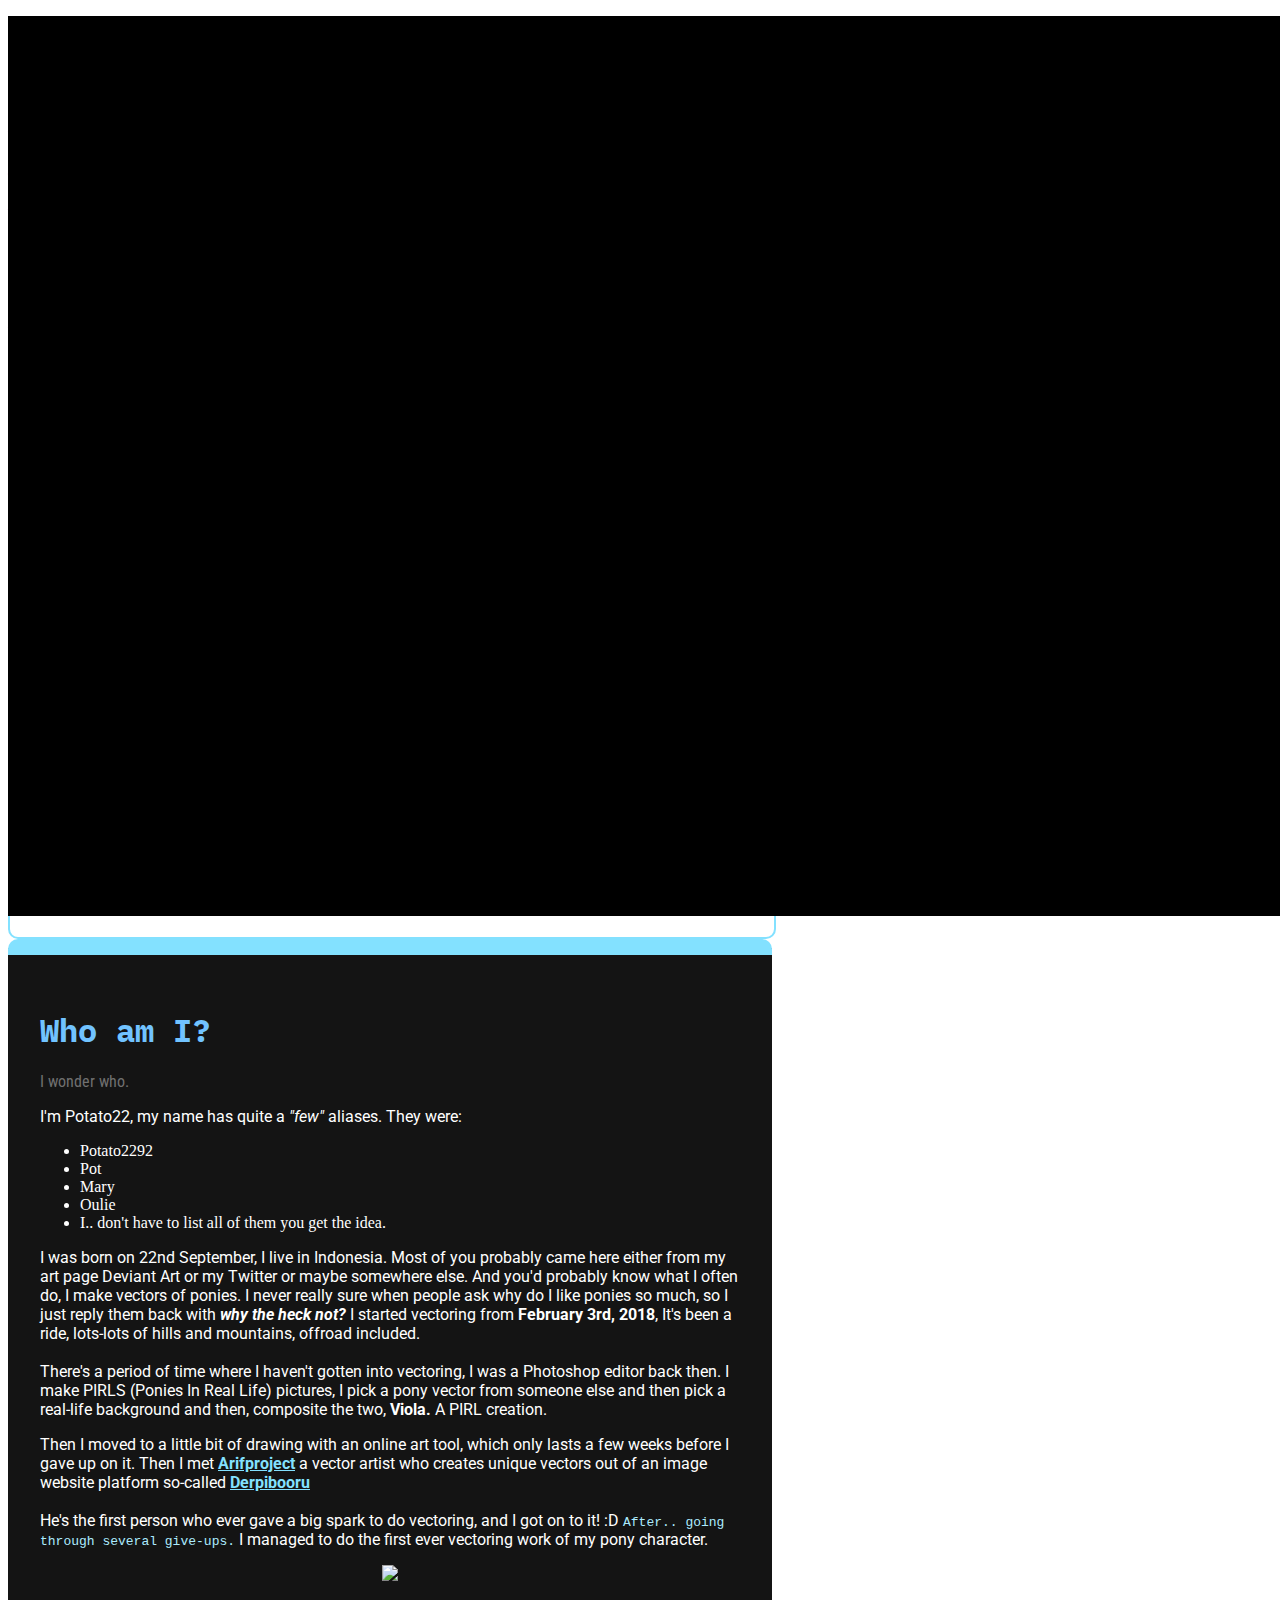
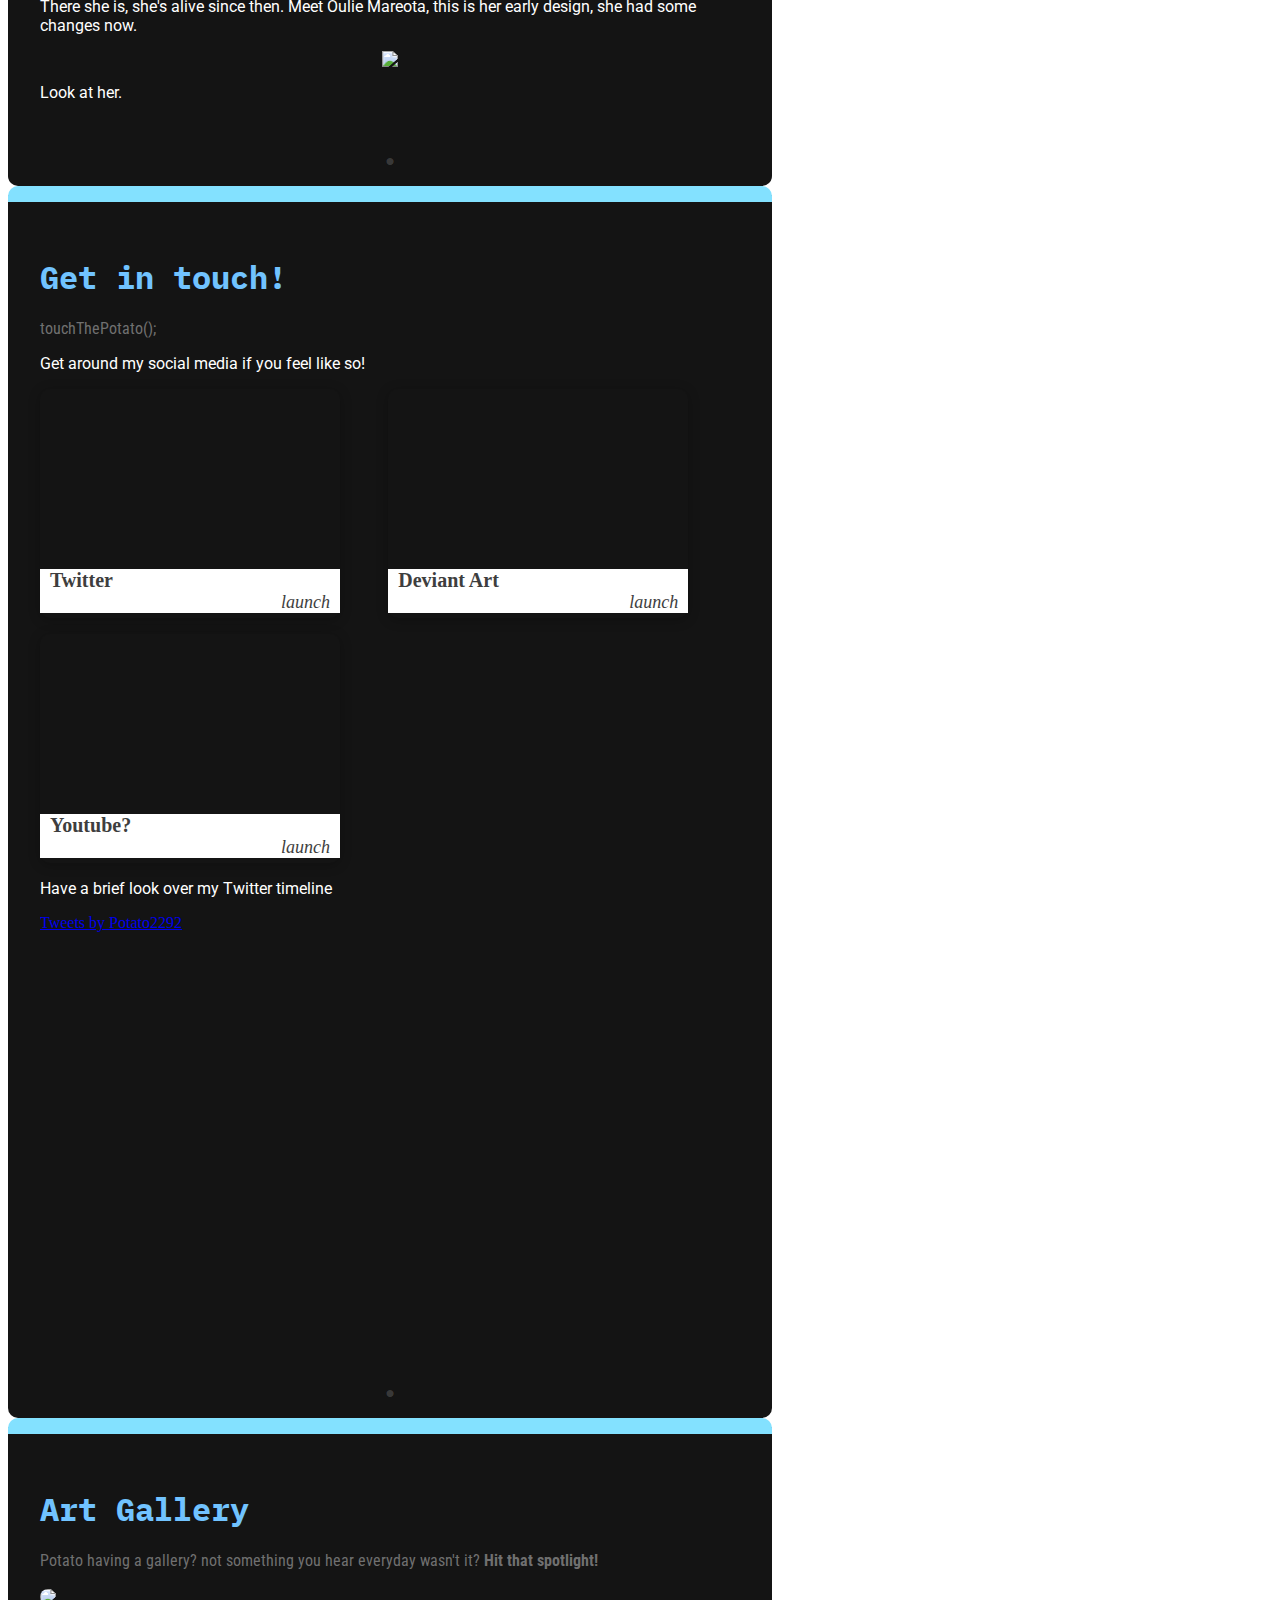
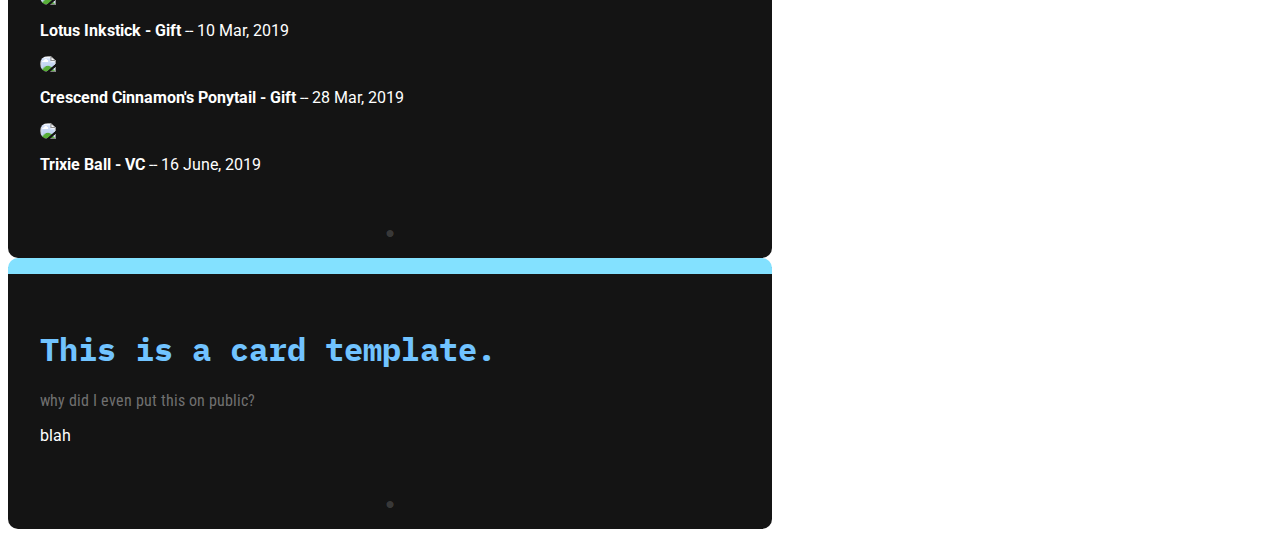
==== index.html @ ac8d14bf "#ahshit" ====
<!DOCTYPE html>
<html>

<head>
    <meta charset="utf-8">
    <meta name="viewport" content="width=device-width, initial-scale=1.0, shrink-to-fit=no">
    <title>Pot's</title>

    <meta name="twitter:description" content="The potato hub">
    <meta name="twitter:image" content="assets/img/local/potbanner.png">
    <meta name="twitter:image" content="https://potato22.github.io/pothub/assets/img/bg/blu.png">
    <meta property="og:image" content="assets/img/local/potbanner.png">
    <meta property="og:image" content="https://potato22.github.io/pothub/assets/img/bg/blu.png">
    <meta name="description" content="The potato hub">
    <meta name="theme-color" content="rgb(131,225,255)">
    <meta property="og:type" content="website">
    <meta name="twitter:card" content="summary_large_image">
    <meta name="twitter:title" content="Pot's">

    <link rel="icon" type="image/png" sizes="500x500" href="assets/img/local/icon/potcodebold.png">
    <link rel="stylesheet" href="assets/bootstrap/css/bootstrap.min.css">
    <link rel="stylesheet" href="assets/fonts/fontawesome-all.min.css">
    <link rel="stylesheet" href="assets/fonts/material-icons.min.css">
    <link rel="stylesheet" href="https://fonts.googleapis.com/css?family=IBM+Plex+Mono:400,500,700">
    <link rel="stylesheet" href="https://fonts.googleapis.com/css?family=IBM+Plex+Sans">
    <link rel="stylesheet" href="https://fonts.googleapis.com/css?family=IBM+Plex+Sans+Condensed">
    <link rel="stylesheet" href="https://fonts.googleapis.com/css?family=Roboto:400,700,900">
    <link rel="stylesheet" href="https://fonts.googleapis.com/css?family=Roboto+Condensed:400,700,700i">
    <link rel="stylesheet" href="assets/css/about.css">
    <link rel="stylesheet" href="assets/css/cards.css">
    <link rel="stylesheet" href="assets/css/root/attributereset.css">
    <link rel="stylesheet" href="assets/css/root/body.css">
    <link rel="stylesheet" href="assets/css/root/html5-loader.css">
    <link rel="stylesheet" href="assets/css/root/pagewrapper.css">
    <link rel="stylesheet" href="assets/css/root/potbar.css">
    <link rel="stylesheet" href="assets/css/sos-card.css">
</head>

<body>
    <div class="loadblock">
        <div class="white-solid">
            <div class="lillogo"></div>
        </div>
        <div class="indicator">
            <div class="wiggle">
                <div class="wiggleparent">
                    <div class="wigglecontainer">
                        <div class="wiggler"></div>
                    </div>
                </div><span class="indicatorspan">Still loading..</span></div>
        </div>
    </div>
    <div id="potbarcontainer">
        <div class="bigassprofile">
            <div class="profinfo-cont">
                <div class="profbox">
                    <div class="profilepicture"></div>
                    <p class="profilename">Potato22</p>
                    <p class="profiledesc">I wish I always knew what I'm doing with my time.</p>
                    <div class="sosmem">
                        <a href="https://twitter.com/Potato2292" target="_blank">
                            <div class="sos"><i class="fab fa-twitter sosbutt"></i></div>
                        </a>
                        <a href="https://www.deviantart.com/potato2292" target="_blank">
                            <div class="sos"><i class="fab fa-deviantart sosbutt"></i></div>
                        </a>
                        <a href="https://potato2292.tumblr.com/" target="_blank">
                            <div class="sos"><i class="fab fa-tumblr sosbutt"></i></div>
                        </a>
                    </div>
                </div>
            </div>
            <div class="profinfo-bottom-cont">
                <div class="meta">
                    <p class="copyr">© 2019 Potato2292</p>
                    <a href="about.html">
                        <p class="aboutlink">About</p>
                    </a>
                </div>
            </div>
            <div class="bigassbanner">
                <div class="dimmer"></div>
            </div>
        </div>
        <div class="potbar">
            <div class="logo"></div>
            <a href="#top" class="potbuttons">
                <div class="buttonelement"><i class="material-icons button-icon">home</i>
                    <div class="tooltips"><span>Top</span></div>
                </div>
            </a>
            <a href="#who" class="potbuttons">
                <div class="buttonelement"><i class="material-icons button-icon">help</i>
                    <div class="tooltips"><span>Who?</span></div>
                </div>
            </a>
            <a href="#connect" class="potbuttons">
                <div class="buttonelement"><i class="material-icons button-icon">link</i>
                    <div class="tooltips"><span>Connect with me</span></div>
                </div>
            </a>
            <a href="#gallery" class="potbuttons">
                <div class="buttonelement"><i class="material-icons button-icon">image</i>
                    <div class="tooltips"><span>Gallery</span></div>
                </div>
            </a>
            <a href="about.html" class="potbuttons adapt">
                <div class="buttonelement"><i class="material-icons button-icon">info</i>
                    <div class="tooltips"><span>About</span></div>
                </div>
            </a>
        </div>
        <div class="togglebar"><i class="material-icons chevron">more_vert</i></div>
    </div>
    <div class="pagewrapper">
        <div id="top" class="page-cards startbox">
            <div class="thumb block--start specify1"></div>
            <h1 class="cardtitle">&lt;h1&gt;Hello Potato&lt;/h1&gt;</h1><span class="carddesc">Potato jokes, original right?</span>
            <p class="cardpar">Hi! I'm Potato22. Welcome to the page, this is just my main hub for people like you who are interested more in me (I suppose?). This place will be filled with some contents like links to my social media, popular artworks and a bunch more.<br><br>You
                are super welcome to this page. While that, please have a look around! (no pressure!)</p>
        </div>
        <div id="who" class="page-cards bio">
            <h1 class="cardtitle">Who am I?</h1><span class="carddesc">I wonder who.</span>
            <p class="cardpar">I'm Potato22, my name has quite a <em>"few"</em> aliases. They were:</p>
            <ul class="cardlist">
                <li>Potato2292</li>
                <li>Pot</li>
                <li>Mary</li>
                <li>Oulie</li>
                <li>I.. don't have to list all of them you get the idea.</li>
            </ul>
            <p class="cardpar">I was born on 22nd September, I live in Indonesia. Most of you probably came here either from my art page Deviant Art or my Twitter or maybe somewhere else. And you'd probably know what I often do, I make vectors of ponies. I never really
                sure when people ask why do I like ponies so much, so I just reply them back with <strong><em>why the heck not?</em></strong> I started vectoring from <strong>February 3rd, 2018</strong>, It's been a ride, lots-lots of hills and mountains,
                offroad included. <br><br>There's a period of time where I haven't gotten into vectoring, I was a Photoshop editor back then. I make PIRLS (Ponies In Real Life) pictures, I pick a pony vector from someone else and then pick a real-life
                background and then, composite the two, <strong>Viola.</strong> A PIRL creation.&nbsp;</p><p class="cardpar">Then I moved to a little bit of drawing with an online art tool, which only lasts a few weeks before I gave up on it. Then I met <b><a class="parlink" href="https://www.derpibooru.org/profiles/Arifproject"> Arifproject</a></b> a vector artist
    who creates unique vectors out of an image website platform so-called <a class="parlink" href="https://derpibooru.org"><b>Derpibooru</b></a><br><br>He's the first person who ever gave a big spark to do vectoring, and I got on to it! :D <code>After.. going through several give-ups.</code> I managed to do the first ever vectoring work of my pony character.</p>
            <div class="thumb--flex"><img class="cardimg" src="https://images-wixmp-ed30a86b8c4ca887773594c2.wixmp.com/f/e71c0fc6-9c7e-4a8d-8d8b-f2dffc03e45e/dc4q0a1-651a4868-b6eb-4b26-adbf-e21f01840f97.png/v1/fill/w_1024,h_1025,strp/have_a_mareota_by_potato2292_dc4q0a1-fullview.png?token=eyJ0eXAiOiJKV1QiLCJhbGciOiJIUzI1NiJ9.[base64].uqz_C0vQ1rsfoBqrv0VHX7VgWNB0-qmZKD2yCB78HTI"></div>
            <p
                class="cardpar">There she is, she's alive since then. Meet Oulie Mareota, this is her early design, she had some changes now.</p>
                <div class="thumb--flex"><img class="cardimg" src="https://images-wixmp-ed30a86b8c4ca887773594c2.wixmp.com/f/e71c0fc6-9c7e-4a8d-8d8b-f2dffc03e45e/ddaeimt-96f2ff0e-021b-4519-8cfd-d94a6a1f5fd7.png?token=eyJ0eXAiOiJKV1QiLCJhbGciOiJIUzI1NiJ9.[base64].Ww3WpW_5VJUmYoidglVRe-G7JSENUFqSjEU8qP21mMA"></div>
                <p
                    class="cardpar">Look at her.</p>
                    <p class="endcards">●</p>
        </div>
        <div id="connect" class="page-cards bio">
            <h1 class="cardtitle">Get in touch!</h1><span class="carddesc">touchThePotato();</span>
            <p class="cardpar">Get around my social media if you feel like so!</p>
            <div class="cardgrid">
                <div class="component">
                    <div class="picture-sec">
                        <div class="picture b1"></div>
                    </div>
                    <a href="#" class="link-jump" target="_blank">
                        <div class="titledesc"><span class="title">Twitter</span>
                            <div class="thaticon"><i class="material-icons link-indicator b1">launch</i></div>
                        </div>
                    </a>
                </div>
                <div class="component">
                    <div class="picture-sec">
                        <div class="picture b2"></div>
                    </div>
                    <a href="#" class="link-jump" target="_blank">
                        <div class="titledesc"><span class="title">Deviant Art</span>
                            <div class="thaticon"><i class="material-icons link-indicator b2">launch</i></div>
                        </div>
                    </a>
                </div>
                <div class="component">
                    <div class="picture-sec">
                        <div class="picture b3"></div>
                    </div>
                    <a href="#" class="link-jump" target="_blank">
                        <div class="titledesc"><span class="title">Youtube?</span>
                            <div class="thaticon"><i class="material-icons link-indicator b3">launch</i></div>
                        </div>
                    </a>
                </div>
            </div>
            <p class="cardpar">Have a brief look over my Twitter timeline</p>
            <div class="cardflex">
                <div class="twitter"><a class="twitter-timeline twitter" href="https://twitter.com/Potato2292?ref_src=twsrc%5Etfw">Tweets by Potato2292</a> <script async src="https://platform.twitter.com/widgets.js" charset="utf-8"></script></div>
            </div>
            <p class="endcards">●</p>
        </div>
        <div id="gallery" class="page-cards bio">
            <h1 class="cardtitle">Art Gallery</h1><span class="carddesc">Potato having a gallery? not something you hear everyday wasn't it? <strong>Hit that spotlight!</strong><br><br></span><a href="https://www.deviantart.com/potato2292/art/Lotus-Inkstick-with-beamer--789020623"
                target="_blank"><img class="thumb--flex artgal" src="https://images-wixmp-ed30a86b8c4ca887773594c2.wixmp.com/f/e71c0fc6-9c7e-4a8d-8d8b-f2dffc03e45e/dd1rg7j-33294614-9ec6-45d4-b774-d1ee4c7a77ee.png/v1/fill/w_1136,h_703,q_70,strp/lotus_inkstick__with_beamer__by_potato2292_dd1rg7j-pre.jpg?token=eyJ0eXAiOiJKV1QiLCJhbGciOiJIUzI1NiJ9.[base64].-Ga-yr9K5ngArEzbc4aWbx_ZiDnkySL2yCrEudEA_UE"></a>
            <p
                class="cardpar"><strong>Lotus Inkstick - Gift</strong>&nbsp;-- 10 Mar, 2019</p><a href="https://www.deviantart.com/potato2292/art/Crescend-Cinnamon-s-Ponytail-799423083" target="_blank"><img class="thumb--flex artgal" src="https://images-wixmp-ed30a86b8c4ca887773594c2.wixmp.com/f/e71c0fc6-9c7e-4a8d-8d8b-f2dffc03e45e/dd7yesr-1554d6ff-0938-4f5f-a92f-6d1159eefc46.png?token=eyJ0eXAiOiJKV1QiLCJhbGciOiJIUzI1NiJ9.[base64].FTRT9bADPVzNG5orCK0EqtuQVR0kA53mvdrUE4EKRsE"></a>
                <p
                    class="cardpar"><strong>Crescend Cinnamon's Ponytail - Gift</strong>&nbsp;-- 28 Mar, 2019</p><a href="https://www.deviantart.com/potato2292/art/VC-Trixie-Ball-801941089" target="_blank"><img class="thumb--flex artgal" src="https://images-wixmp-ed30a86b8c4ca887773594c2.wixmp.com/f/e71c0fc6-9c7e-4a8d-8d8b-f2dffc03e45e/dd9gdpd-aa9e6116-73dc-4988-9a40-8ab1a3c74e9c.png/v1/fill/w_1070,h_747,q_70,strp/vc_trixie_ball_by_potato2292_dd9gdpd-pre.jpg?token=eyJ0eXAiOiJKV1QiLCJhbGciOiJIUzI1NiJ9.[base64].AEkwDKdMJEkMkYtaPRwSB-Lu9agfVBYqk8xghP2azMs"></a>
                    <p
                        class="cardpar"><strong>Trixie Ball - VC</strong>&nbsp;-- 16 June, 2019</p>
                        <p class="endcards">●</p>
        </div>
        <div id="connect" class="page-cards bio">
            <h1 class="cardtitle">This is a card template.</h1><span class="carddesc">why did I even put this on public?</span>
            <p class="cardpar">blah</p>
            <p class="endcards">●</p>
        </div>
    </div>
    <script src="assets/js/jquery.min.js"></script>
    <script src="assets/bootstrap/js/bootstrap.min.js"></script>
    <script src="assets/js/bartoggle.js"></script>
    <script src="assets/js/logoclick.js"></script>
    <script src="assets/js/root/html5-loader.js"></script>
</body>

</html>
---- assets/css/about.css ----
.about {
  width: 100%;
  height: 100vh;
  background: black;
  display: flex;
  justify-content: center;
  align-items: center;
  flex-direction: column;
}

.cardos {
  border: 2px solid rgb(255,255,255);
  padding: 0 1em;
  border-radius: 10px;
  font-family: 'IBM Plex Mono';
  font-weight: 100;
  color: white;
  animation: fados 1s forwards;
  opacity: 0;
}

.heh {
  margin: 0;
}

.cardosso {
  color: white;
  font-size: 2em;
  animation: fados 1s forwards 0.5s;
  /*opacity: 0;*/
}

.fab.comp, .fas.comp {
  margin: 0 1em;
}

@keyframes fados {
  from {
    opacity: 0;
  }
  to {
    opacity: 1;
  }
}
---- assets/css/cards.css ----
.page-cards {
  max-width: 700px;
  min-height: 100px;
  background: rgb(20,20,20);
  border-radius: 10px;
  align-self: flex-start;
  padding: 2rem;
  border-top: 1em solid rgb(131,225,255);
  /*border-left: 2px solid rgb(131,225,255);*/
}

.cardtitle {
  color: rgb(113,195,255);
  font-family: 'IBM Plex Mono';
}

@media (max-width: 520px) {
  .cardtitle {
    font-size: 2rem;
  }
}

@media (max-width: 450px) {
  .cardtitle {
    font-size: 1.2rem;
  }
}

.carddesc {
  color: rgb(112,112,112);
  font-family: 'Roboto Condensed';
}

.cardpar {
  color: white;
  font-family: 'Roboto';
  margin-top: 1rem;
}

.cardlist {
  color: white;
}

.parlink {
  color: rgb(131,225,255);
}

.cardimg {
  max-width: 100%;
  align-self: center;
}

code {
  color: rgb(172,235,255);
}

.thumb--flex {
  max-width: 100%;
  /*max-height: 340px;*/
  display: flex;
  justify-content: center;
}

.thumb {
  margin-bottom: 2rem;
  height: 280px;
  background: rgb(47,47,47);
  border-radius: 10px;
  background-position: center;
  background-size: cover;
}

.cardgrid {
  display: grid;
  grid-template-columns: auto auto;
  grid-gap: 1em;
  /*justify-content: space-around;*/
  align-items: center;
}

.cardflex {
  display: flex;
  justify-content: center;
  align-items: center;
}

.endcards {
  color: rgba(255,255,255,0.18);
  font-family: 'IBM Plex Mono';
  text-align: center;
  margin-top: 3em;
  margin-bottom: -1em;
  user-select: none;
}

@media (max-width: 820px) {
  .cardgrid {
    grid-template-columns: auto;
  }
}

.thumb.block--start {
  background: url('../../assets/img/local/potbanner.png') rgb(47,47,47);
  background-position: center;
  background-size: cover;
}

.page-cards.startbox {
  /*height: 400px;*/
  grid-column-start: 1;
  /*grid-column-end: 3;*/
  border: 2px solid rgb(131,225,255);
  background: none;
}

.page-cards.bio {
  /*height: 600px;*/
}

.twitter-timeline {
  width: 100%;
  height: 100%;
}

.twitter {
  width: 100%;
  height: 420px;
  overflow-x: hidden;
  overflow-y: scroll;
}

.thumb--flex.artgal {
  border-left: 0px solid rgb(131,225,255);
  border-radius: 10px;
  transition: all 0.2s 0.5s;
}

.thumb--flex.artgal:hover {
  border-left-width: 15px;
  transition-delay: 0s;
}
---- assets/css/root/html5-loader.css ----
.loadblock {
  width: 100%;
  height: 100vh;
  z-index: 200;
  position: fixed;
  display: flex;
  flex-direction: column;
  justify-content: flex-end;
  user-select: none;
  pointer-events: none;
  /*display: none;*/
}

.white-solid {
  width: 100%;
  height: 100%;
  display: flex;
  justify-content: center;
  align-items: center;
  z-index: 200;
  background: rgb(0,0,0);
  animation: minimizeloader 0.4s forwards 5s cubic-bezier(.49,.02,.55,1);
  position: absolute;
}

.lillogo {
  width: 50px;
  height: 50px;
  background: url('../../../assets/img/local/icon/Potweb.svg');
  background-position: center;
  background-size: cover;
  animation: whothis 1s forwards;
  opacity: 0;
}

@keyframes whothis {
  from {
    opacity: 0;
  }
  to {
    opacity: 1;
  }
}

.indicator {
  width: 100%;
  /*height: 25px;*/
  position: absolute;
  z-index: 200;
  display: flex;
  align-items: center;
  justify-content: flex-end;
  padding: 3px 0.5rem;
  opacity: 0;
  animation: indicator--active 0.2s forwards 5s;
  padding: 10px;
}

.wiggle {
  display: flex;
  background: rgba(0,0,0,0.86);
  align-items: center;
  padding: 3px 10px;
  border-radius: 5px;
}

.wiggleparent {
  height: 100%;
  /*background: red;*/
}

.wigglecontainer {
  width: 30px;
  display: flex;
  align-items: center;
  height: 100%;
  margin-right: 5px;
}

.wiggler {
  width: 10px;
  height: 10px;
  background: white;
  animation: wiggler 0.5s infinite;
  border-radius: 2px;
}

.indicatorspan {
  color: white;
}

@keyframes wiggler {
  from {
    transform: translate(0,0);
  }
  50% {
    transform: translate(15px,0);
  }
}

@keyframes minimizeloader {
  from {
    transform: translate(0,0);
    opacity: 1;
  }
  to {
    transform: translate(0,100vh);
    opacity: 0;
  }
}

@keyframes indicator--active {
  from {
    opacity: 0;
  }
  to {
    opacity: 1;
  }
}

@keyframes spinouter {
  0% {
    transform: rotate(0deg);
    border: solid 4px;
  }
  25% {
    transform: rotate(90deg);
    border: solid 20px;
  }
  50% {
    transform: rotate(180deg);
    border: solid 10px;
    border-radius: 0px;
  }
  75% {
    transform: rotate(270deg);
    border: solid 30px;
    background: rgb(255,255,255);
  }
  100% {
    transform: rotate(360deg);
    border: solid 4px;
  }
}
---- assets/css/sos-card.css ----
.component {
  color: rgb(62, 62, 62);
  /*width: 300px;*/
  display: flex;
  align-content: center;
  flex-direction: column;
  justify-content: space-between;
  border-radius: 10px;
  box-shadow: 0px 2px 12px rgba(0, 0, 0, 0.25);
  transition-duration: 0.3s;
  font-family: inherit;
}

.component {
  max-width: 300px;
}

/* You could change the font family. */

.component:hover {
  transform: scale(1.05);
}

.picture-sec {
  /*width: 300px;*/
  height: 180px;
  /*border-radius: 10px 10px 0px 0px;*/
  overflow: hidden;
}

.picture {
  background: grey;
  width: 100%;
  height: 100%;
  background-position: center;
  background-size: cover;
  transition-duration: 1s;
}

.component:hover .picture {
  transform: scale(1.1);
}

.component:hover .picture-sec {
  height: 180px;
}

.picture.b2 {
  background: url('../../assets/img/cards/socialcards3b.png');
  background-position: center;
  background-size: cover;
}

.picture.b3 {
  background: url('../../assets/img/cards/socialcards4.png');
  background-position: center;
  background-size: cover;
}

.picture.b1 {
  background: url('../../assets/img/cards/socialcards.png');
  background-position: center;
  background-size: cover;
}

.titledesc {
  background: white;
  /*width: 300px;*/
  /*height: 130px;*/
  /*border-radius: 0px 0px 30px 30px;*/
  padding-left: 10px;
  padding-right: 10px;
}

.title {
  font-size: 20px;
  white-space: nowrap;
  text-overflow: ellipsis;
  overflow: hidden;
  font-weight: bold;
}

.desc {
  /*margin: 10px;*/
  font-size: 14px;
  /*margin-top: -15px;*/
  overflow: hidden;
  word-wrap: break-word;
  height: 50px;
}

/* enable the height on the .desc class to enable fixed dimensions. */

.thaticon {
  margin-bottom: 5px;
  /*padding: 0 8px;*/
  text-align: right;
}

.material-icons.link-indicator {
  /*margin-top: 5px;*/
  font-size: 18px;
  transition: all 0.3s;
}

/*.component:hover .material-icons.link-indicator {
  color: #f0c470;
}*/

.component:hover .material-icons.link-indicator.b1 {
  color: rgb(29,161,242);
}

.component:hover .material-icons.link-indicator.b2 {
  color: rgb(0,229,155);
}

.component:hover .material-icons.link-indicator.b3 {
  color: rgb(255,0,0);
}

.link-jump {
  text-decoration: none;
  color: rgb(62, 62, 62);
  margin: 0px;
}

.link-jump:hover {
  text-decoration: none;
  color: rgb(62, 62, 62);
  margin: 0px;
}
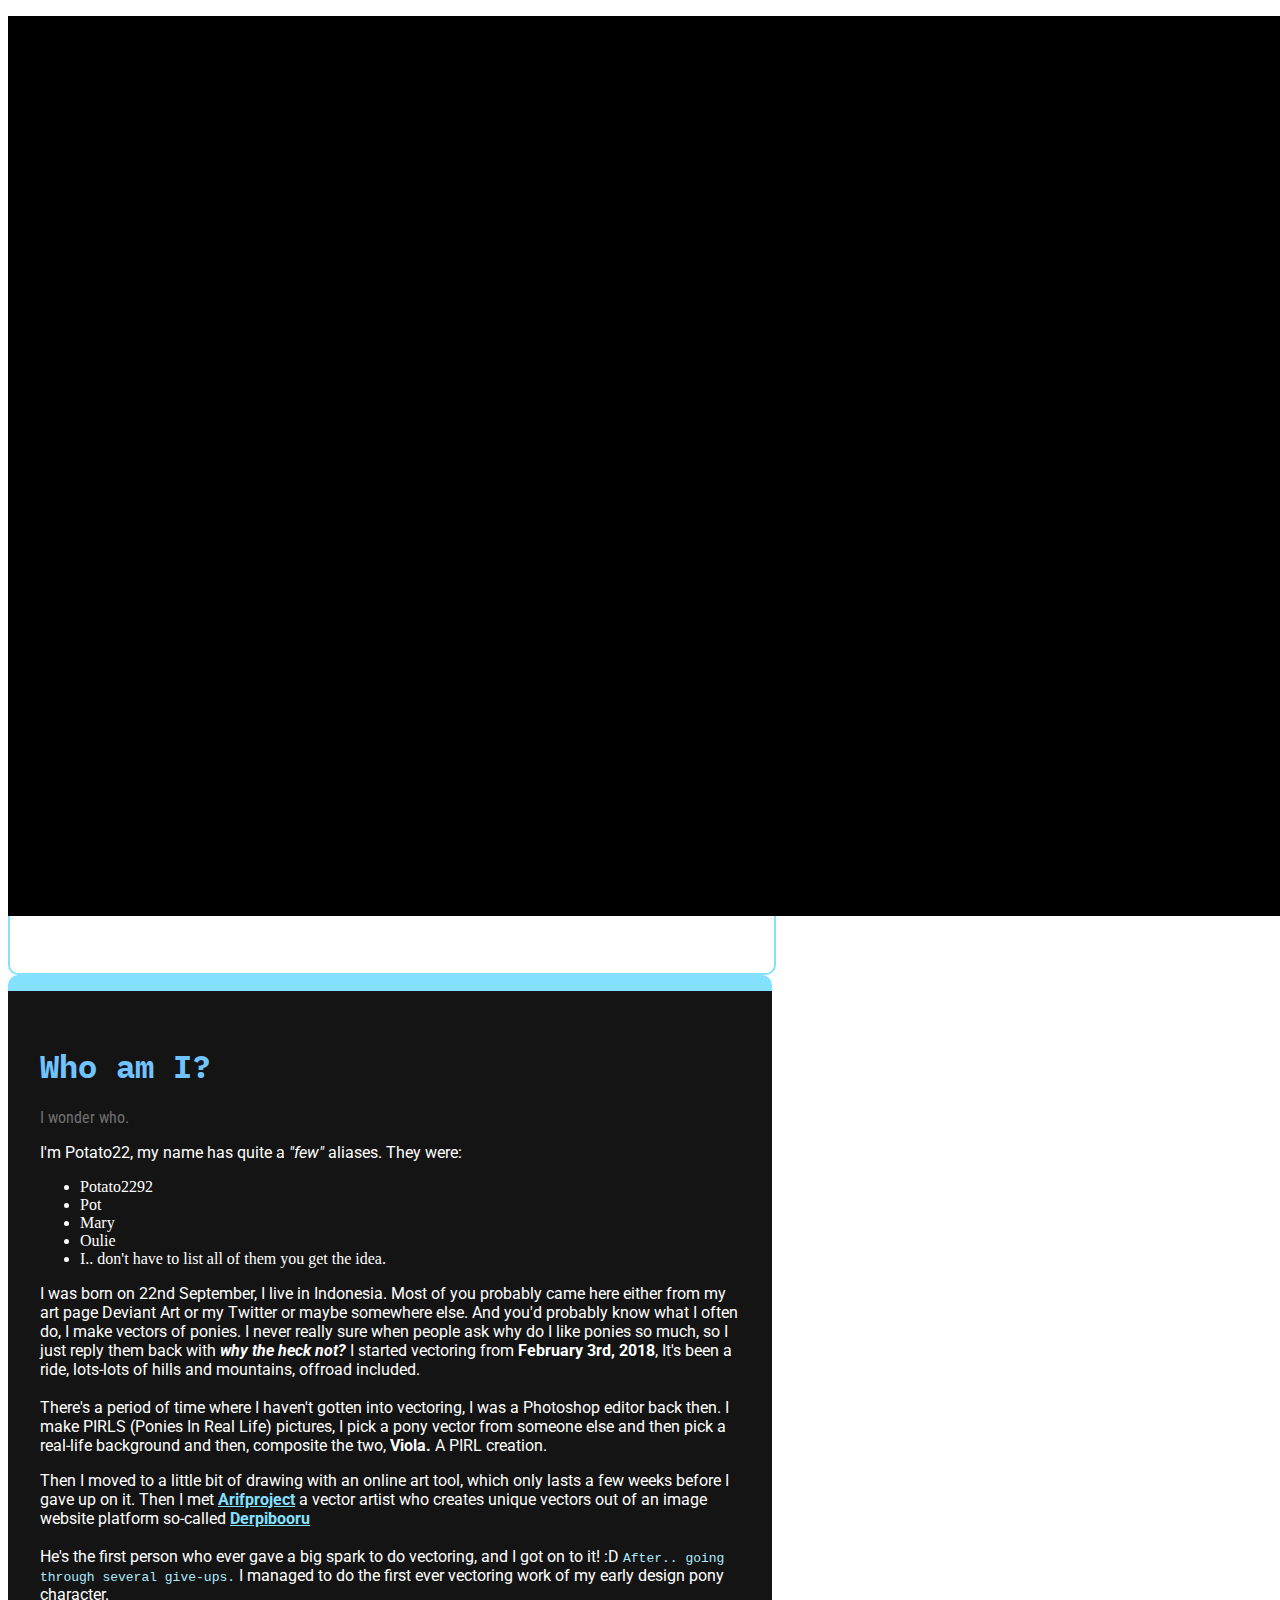
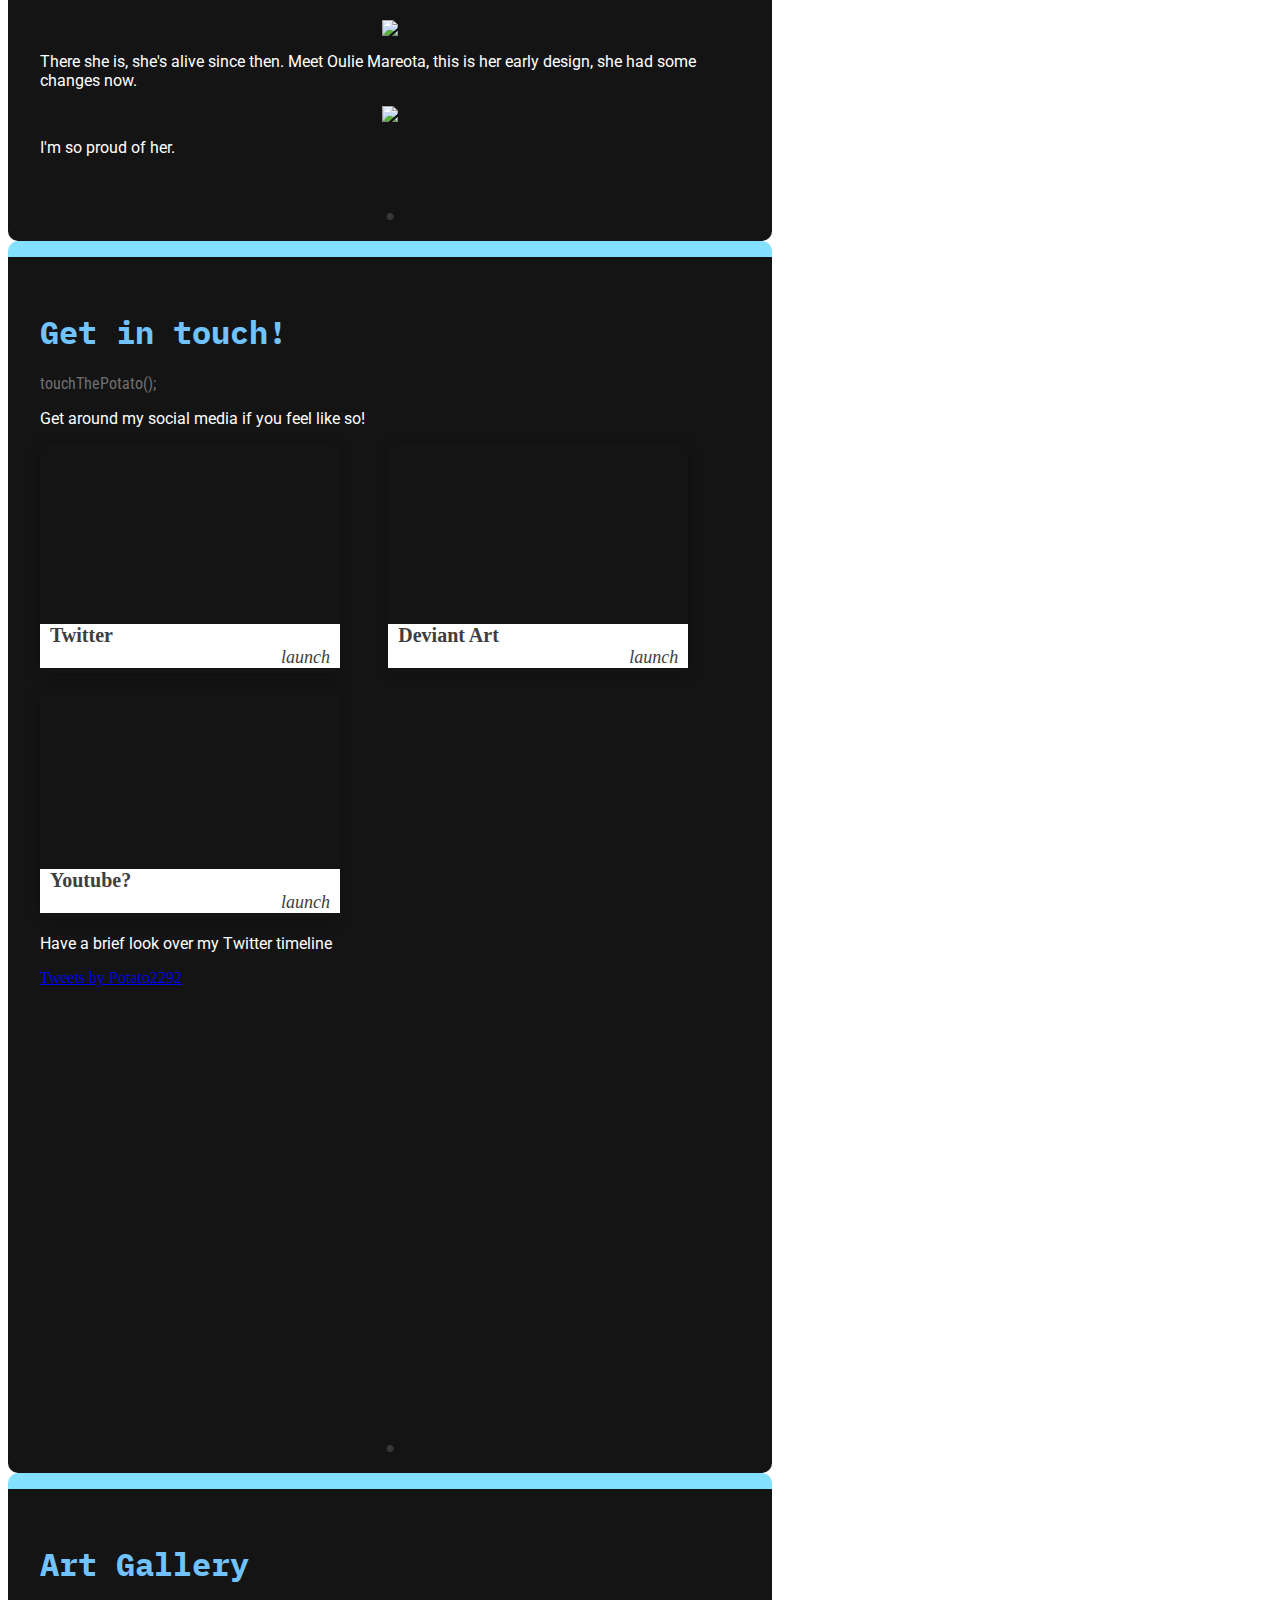
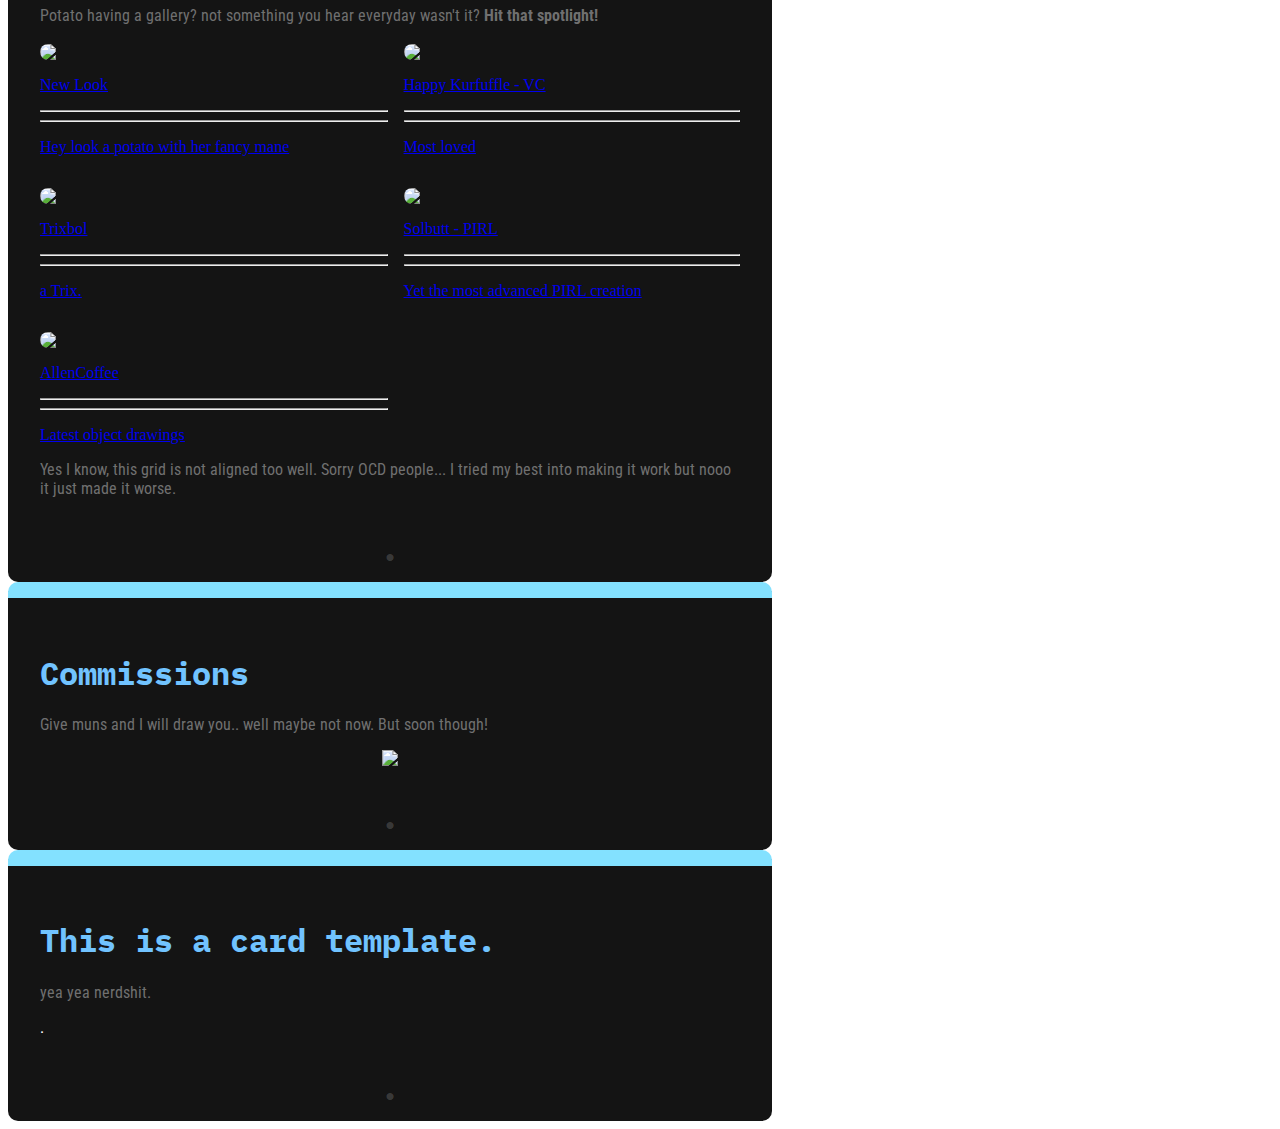
==== commit 5a926d75: "Update index.html" ====
--- a/index.html
+++ b/index.html
@@ -5,18 +5,14 @@
     <meta charset="utf-8">
     <meta name="viewport" content="width=device-width, initial-scale=1.0, shrink-to-fit=no">
     <title>Pot's</title>
-
+    <meta name="twitter:image" content="assets/img/bg/blu.png">
     <meta name="twitter:description" content="The potato hub">
-    <meta name="twitter:image" content="assets/img/local/potbanner.png">
-    <meta name="twitter:image" content="https://potato22.github.io/pothub/assets/img/bg/blu.png">
-    <meta property="og:image" content="assets/img/local/potbanner.png">
-    <meta property="og:image" content="https://potato22.github.io/pothub/assets/img/bg/blu.png">
     <meta name="description" content="The potato hub">
     <meta name="theme-color" content="rgb(131,225,255)">
     <meta property="og:type" content="website">
     <meta name="twitter:card" content="summary_large_image">
     <meta name="twitter:title" content="Pot's">
-
+    <meta property="og:image" content="assets/img/bg/blu.png">
     <link rel="icon" type="image/png" sizes="500x500" href="assets/img/local/icon/potcodebold.png">
     <link rel="stylesheet" href="assets/bootstrap/css/bootstrap.min.css">
     <link rel="stylesheet" href="assets/fonts/fontawesome-all.min.css">
@@ -34,6 +30,8 @@
     <link rel="stylesheet" href="assets/css/root/pagewrapper.css">
     <link rel="stylesheet" href="assets/css/root/potbar.css">
     <link rel="stylesheet" href="assets/css/sos-card.css">
+<meta name="twitter:image" content="https://potato22.github.io/pothub/assets/img/bg/blu.png">
+<meta property="og:image" content="https://potato22.github.io/pothub/assets/img/bg/blu.png">
 </head>
 
 <body>
@@ -104,6 +102,11 @@
                     <div class="tooltips"><span>Gallery</span></div>
                 </div>
             </a>
+            <a href="#comm" class="potbuttons">
+                <div class="buttonelement"><i class="material-icons button-icon">assignment</i>
+                    <div class="tooltips"><span>Commissions</span></div>
+                </div>
+            </a>
             <a href="about.html" class="potbuttons adapt">
                 <div class="buttonelement"><i class="material-icons button-icon">info</i>
                     <div class="tooltips"><span>About</span></div>
@@ -133,14 +136,13 @@
                 sure when people ask why do I like ponies so much, so I just reply them back with <strong><em>why the heck not?</em></strong> I started vectoring from <strong>February 3rd, 2018</strong>, It's been a ride, lots-lots of hills and mountains,
                 offroad included. <br><br>There's a period of time where I haven't gotten into vectoring, I was a Photoshop editor back then. I make PIRLS (Ponies In Real Life) pictures, I pick a pony vector from someone else and then pick a real-life
                 background and then, composite the two, <strong>Viola.</strong> A PIRL creation.&nbsp;</p><p class="cardpar">Then I moved to a little bit of drawing with an online art tool, which only lasts a few weeks before I gave up on it. Then I met <b><a class="parlink" href="https://www.derpibooru.org/profiles/Arifproject"> Arifproject</a></b> a vector artist
-    who creates unique vectors out of an image website platform so-called <a class="parlink" href="https://derpibooru.org"><b>Derpibooru</b></a><br><br>He's the first person who ever gave a big spark to do vectoring, and I got on to it! :D <code>After.. going through several give-ups.</code> I managed to do the first ever vectoring work of my pony character.</p>
+    who creates unique vectors out of an image website platform so-called <a class="parlink" href="https://derpibooru.org"><b>Derpibooru</b></a><br><br>He's the first person who ever gave a big spark to do vectoring, and I got on to it! :D <code>After.. going through several give-ups.</code> I managed to do the first ever vectoring work of my early design pony character.</p>
             <div class="thumb--flex"><img class="cardimg" src="https://images-wixmp-ed30a86b8c4ca887773594c2.wixmp.com/f/e71c0fc6-9c7e-4a8d-8d8b-f2dffc03e45e/dc4q0a1-651a4868-b6eb-4b26-adbf-e21f01840f97.png/v1/fill/w_1024,h_1025,strp/have_a_mareota_by_potato2292_dc4q0a1-fullview.png?token=eyJ0eXAiOiJKV1QiLCJhbGciOiJIUzI1NiJ9.[base64].uqz_C0vQ1rsfoBqrv0VHX7VgWNB0-qmZKD2yCB78HTI"></div>
             <p
                 class="cardpar">There she is, she's alive since then. Meet Oulie Mareota, this is her early design, she had some changes now.</p>
-                <div class="thumb--flex"><img class="cardimg" src="https://images-wixmp-ed30a86b8c4ca887773594c2.wixmp.com/f/e71c0fc6-9c7e-4a8d-8d8b-f2dffc03e45e/ddaeimt-96f2ff0e-021b-4519-8cfd-d94a6a1f5fd7.png?token=eyJ0eXAiOiJKV1QiLCJhbGciOiJIUzI1NiJ9.[base64].Ww3WpW_5VJUmYoidglVRe-G7JSENUFqSjEU8qP21mMA"></div>
-                <p
-                    class="cardpar">Look at her.</p>
-                    <p class="endcards">●</p>
+                <div class="thumb--flex"><img src="assets/img/New%20Look%20notext.png" class="cardimg"></div>
+                <p class="cardpar">I'm so proud of her.</p>
+                <p class="endcards">●</p>
         </div>
         <div id="connect" class="page-cards bio">
             <h1 class="cardtitle">Get in touch!</h1><span class="carddesc">touchThePotato();</span>
@@ -184,27 +186,37 @@
             <p class="endcards">●</p>
         </div>
         <div id="gallery" class="page-cards bio">
-            <h1 class="cardtitle">Art Gallery</h1><span class="carddesc">Potato having a gallery? not something you hear everyday wasn't it? <strong>Hit that spotlight!</strong><br><br></span><a href="https://www.deviantart.com/potato2292/art/Lotus-Inkstick-with-beamer--789020623"
-                target="_blank"><img class="thumb--flex artgal" src="https://images-wixmp-ed30a86b8c4ca887773594c2.wixmp.com/f/e71c0fc6-9c7e-4a8d-8d8b-f2dffc03e45e/dd1rg7j-33294614-9ec6-45d4-b774-d1ee4c7a77ee.png/v1/fill/w_1136,h_703,q_70,strp/lotus_inkstick__with_beamer__by_potato2292_dd1rg7j-pre.jpg?token=eyJ0eXAiOiJKV1QiLCJhbGciOiJIUzI1NiJ9.[base64].-Ga-yr9K5ngArEzbc4aWbx_ZiDnkySL2yCrEudEA_UE"></a>
-            <p
-                class="cardpar"><strong>Lotus Inkstick - Gift</strong>&nbsp;-- 10 Mar, 2019</p><a href="https://www.deviantart.com/potato2292/art/Crescend-Cinnamon-s-Ponytail-799423083" target="_blank"><img class="thumb--flex artgal" src="https://images-wixmp-ed30a86b8c4ca887773594c2.wixmp.com/f/e71c0fc6-9c7e-4a8d-8d8b-f2dffc03e45e/dd7yesr-1554d6ff-0938-4f5f-a92f-6d1159eefc46.png?token=eyJ0eXAiOiJKV1QiLCJhbGciOiJIUzI1NiJ9.[base64].FTRT9bADPVzNG5orCK0EqtuQVR0kA53mvdrUE4EKRsE"></a>
-                <p
-                    class="cardpar"><strong>Crescend Cinnamon's Ponytail - Gift</strong>&nbsp;-- 28 Mar, 2019</p><a href="https://www.deviantart.com/potato2292/art/VC-Trixie-Ball-801941089" target="_blank"><img class="thumb--flex artgal" src="https://images-wixmp-ed30a86b8c4ca887773594c2.wixmp.com/f/e71c0fc6-9c7e-4a8d-8d8b-f2dffc03e45e/dd9gdpd-aa9e6116-73dc-4988-9a40-8ab1a3c74e9c.png/v1/fill/w_1070,h_747,q_70,strp/vc_trixie_ball_by_potato2292_dd9gdpd-pre.jpg?token=eyJ0eXAiOiJKV1QiLCJhbGciOiJIUzI1NiJ9.[base64].AEkwDKdMJEkMkYtaPRwSB-Lu9agfVBYqk8xghP2azMs"></a>
-                    <p
-                        class="cardpar"><strong>Trixie Ball - VC</strong>&nbsp;-- 16 June, 2019</p>
-                        <p class="endcards">●</p>
+            <h1 class="cardtitle">Art Gallery</h1><span class="carddesc">Potato having a gallery? not something you hear everyday wasn't it? <strong>Hit that spotlight!</strong><br><br></span>
+            <div class="cardgrid">
+                <div class="richtumbcontainer"><a href="https://www.deviantart.com/potato2292/art/New-Look-806525481" class="flexlink" target="_blank"><img class="thumb--flex artgal grid" src="https://images-wixmp-ed30a86b8c4ca887773594c2.wixmp.com/f/e71c0fc6-9c7e-4a8d-8d8b-f2dffc03e45e/ddc6n1l-2dca2ec8-fab5-4820-9044-646f8c98db66.png/v1/fill/w_1280,h_1041,q_80,strp/new_look_by_potato2292_ddc6n1l-fullview.jpg?token=eyJ0eXAiOiJKV1QiLCJhbGciOiJIUzI1NiJ9.[base64].WqwPZH8E8hLg4BTTqS-Bp7UR6RqhK79KpxvK2ZB92pQ"><div class="thumbrich"><p class="richpresence thumbtitle">New Look</p><hr class="hr-gapper filler"><hr class="hr-gapper alpha"><p class="richpresence thumbdesc">Hey look a potato with her fancy mane</p></div></a></div>
+                <div
+                    class="richtumbcontainer"><a href="https://www.deviantart.com/potato2292/art/AVCMS-Happy-Kerfuffle-Animated--804849572" class="flexlink" target="_blank"><img class="thumb--flex artgal grid" src="https://images-wixmp-ed30a86b8c4ca887773594c2.wixmp.com/f/e71c0fc6-9c7e-4a8d-8d8b-f2dffc03e45e/ddb6pwk-f89552b4-fcc7-45e9-9888-a8d3c7232b9e.gif?token=eyJ0eXAiOiJKV1QiLCJhbGciOiJIUzI1NiJ9.[base64].qiKUn7FvS3CHe4DivDIQdPxY5bgrztRIu7DYYd1UEas"><div class="thumbrich"><p class="richpresence thumbtitle">Happy Kurfuffle - VC</p><hr class="hr-gapper filler"><hr class="hr-gapper alpha"><p class="richpresence thumbdesc">Most loved</p></div></a></div>
+            <div
+                class="richtumbcontainer"><a href="https://www.deviantart.com/potato2292/art/VC-Trixie-Ball-801941089" class="flexlink" target="_blank"><img class="thumb--flex artgal grid" src="https://images-wixmp-ed30a86b8c4ca887773594c2.wixmp.com/f/e71c0fc6-9c7e-4a8d-8d8b-f2dffc03e45e/dd9gdpd-aa9e6116-73dc-4988-9a40-8ab1a3c74e9c.png/v1/fill/w_1280,h_893,q_80,strp/vc_trixie_ball_by_potato2292_dd9gdpd-fullview.jpg?token=eyJ0eXAiOiJKV1QiLCJhbGciOiJIUzI1NiJ9.[base64].AEkwDKdMJEkMkYtaPRwSB-Lu9agfVBYqk8xghP2azMs"><div class="thumbrich"><p class="richpresence thumbtitle">Trixbol</p><hr class="hr-gapper filler"><hr class="hr-gapper alpha"><p class="richpresence thumbdesc">a Trix.</p></div></a></div>
+        <div
+            class="richtumbcontainer"><a href="https://www.deviantart.com/potato2292/art/Solbutt-sfw--779505908" class="flexlink" target="_blank"><img class="thumb--flex artgal grid" src="https://images-wixmp-ed30a86b8c4ca887773594c2.wixmp.com/f/e71c0fc6-9c7e-4a8d-8d8b-f2dffc03e45e/dcw3ilw-14d6f771-fde7-4a84-8a94-980cce27c8fb.png/v1/fill/w_1131,h_707,q_70,strp/solbutt__sfw__by_potato2292_dcw3ilw-pre.jpg?token=eyJ0eXAiOiJKV1QiLCJhbGciOiJIUzI1NiJ9.[base64].AYZD5f7OfQiu1hXXqQCjFGDw5LdL5DwFFKHtR_BopuE"><div class="thumbrich"><p class="richpresence thumbtitle">Solbutt - PIRL</p><hr class="hr-gapper filler"><hr class="hr-gapper alpha"><p class="richpresence thumbdesc">Yet the most advanced PIRL creation</p></div></a></div>
+    <div
+        class="richtumbcontainer"><a href="https://www.deviantart.com/potato2292/art/AllenCoffee-779525059" class="flexlink" target="_blank"><img class="thumb--flex artgal grid" src="https://images-wixmp-ed30a86b8c4ca887773594c2.wixmp.com/f/e71c0fc6-9c7e-4a8d-8d8b-f2dffc03e45e/dcw3xdv-6332d1cd-6e50-46ea-8397-97b15d1a57f6.png/v1/fill/w_1280,h_1280,strp/allencoffee_by_potato2292_dcw3xdv-fullview.png?token=eyJ0eXAiOiJKV1QiLCJhbGciOiJIUzI1NiJ9.[base64].2VFrdfEiOBepo_ub0uUBe05JhyPjSXiZuDDzDOW6sb4"><div class="thumbrich"><p class="richpresence thumbtitle">AllenCoffee</p><hr class="hr-gapper filler"><hr class="hr-gapper alpha"><p class="richpresence thumbdesc">Latest object drawings</p></div></a></div>
+        </div><span class="carddesc">Yes I know, this grid is not aligned too well. Sorry OCD people... I tried my best into making it work but nooo it just made it worse.<br></span>
+        <p class="endcards">●</p>
+        </div>
+        <div id="comm" class="page-cards bio">
+            <h1 class="cardtitle">Commissions</h1><span class="carddesc">Give muns and I will draw you.. well maybe not now. But soon though!</span>
+            <p class="cardpar"></p>
+            <div class="thumb--flex"><img src="assets/img/local/icon/broken-file.png" class="cardimg custom1"></div>
+            <p class="endcards">●</p>
         </div>
         <div id="connect" class="page-cards bio">
-            <h1 class="cardtitle">This is a card template.</h1><span class="carddesc">why did I even put this on public?</span>
-            <p class="cardpar">blah</p>
+            <h1 class="cardtitle">This is a card template.</h1><span class="carddesc">yea yea nerdshit.</span>
+            <p class="cardpar">.</p>
             <p class="endcards">●</p>
         </div>
-    </div>
-    <script src="assets/js/jquery.min.js"></script>
-    <script src="assets/bootstrap/js/bootstrap.min.js"></script>
-    <script src="assets/js/bartoggle.js"></script>
-    <script src="assets/js/logoclick.js"></script>
-    <script src="assets/js/root/html5-loader.js"></script>
+        </div>
+        <script src="assets/js/jquery.min.js"></script>
+        <script src="assets/bootstrap/js/bootstrap.min.js"></script>
+        <script src="assets/js/bartoggle.js"></script>
+        <script src="assets/js/logoclick.js"></script>
+        <script src="assets/js/root/html5-loader.js"></script>
 </body>
 
 </html>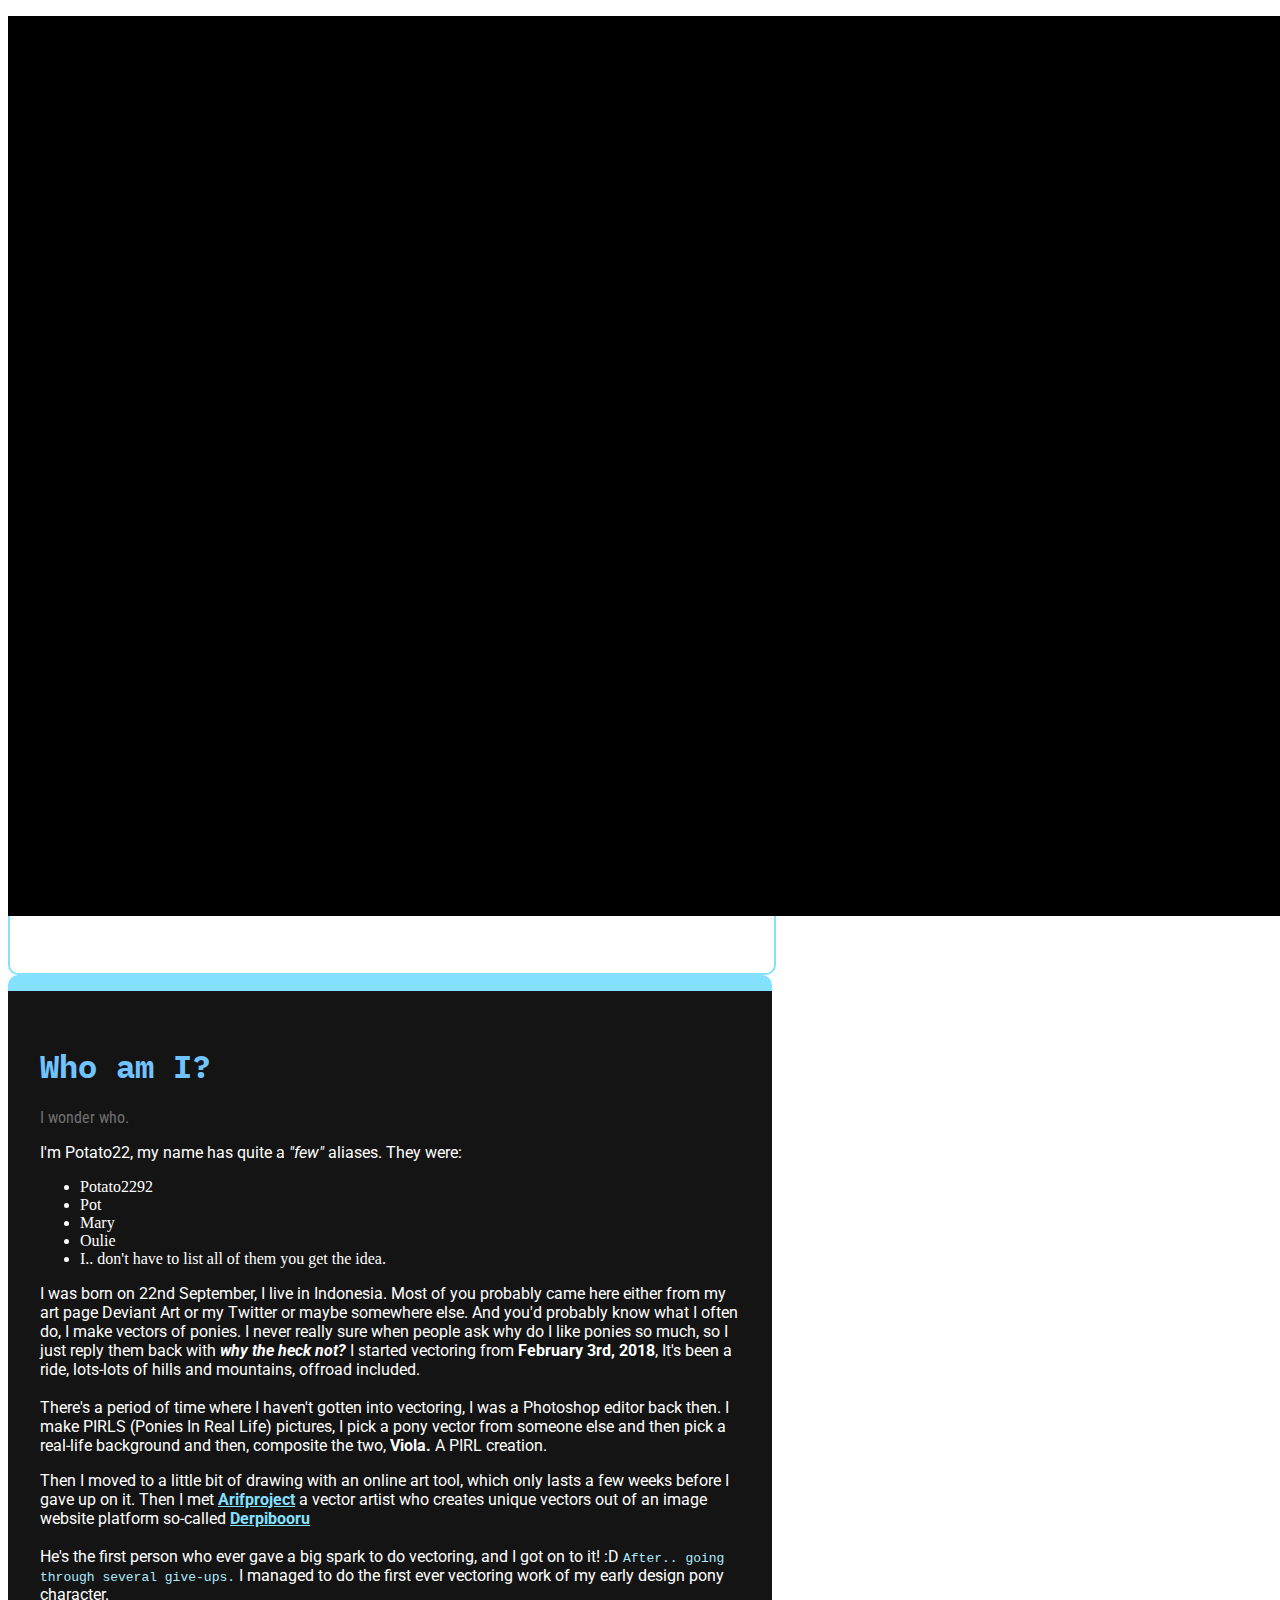
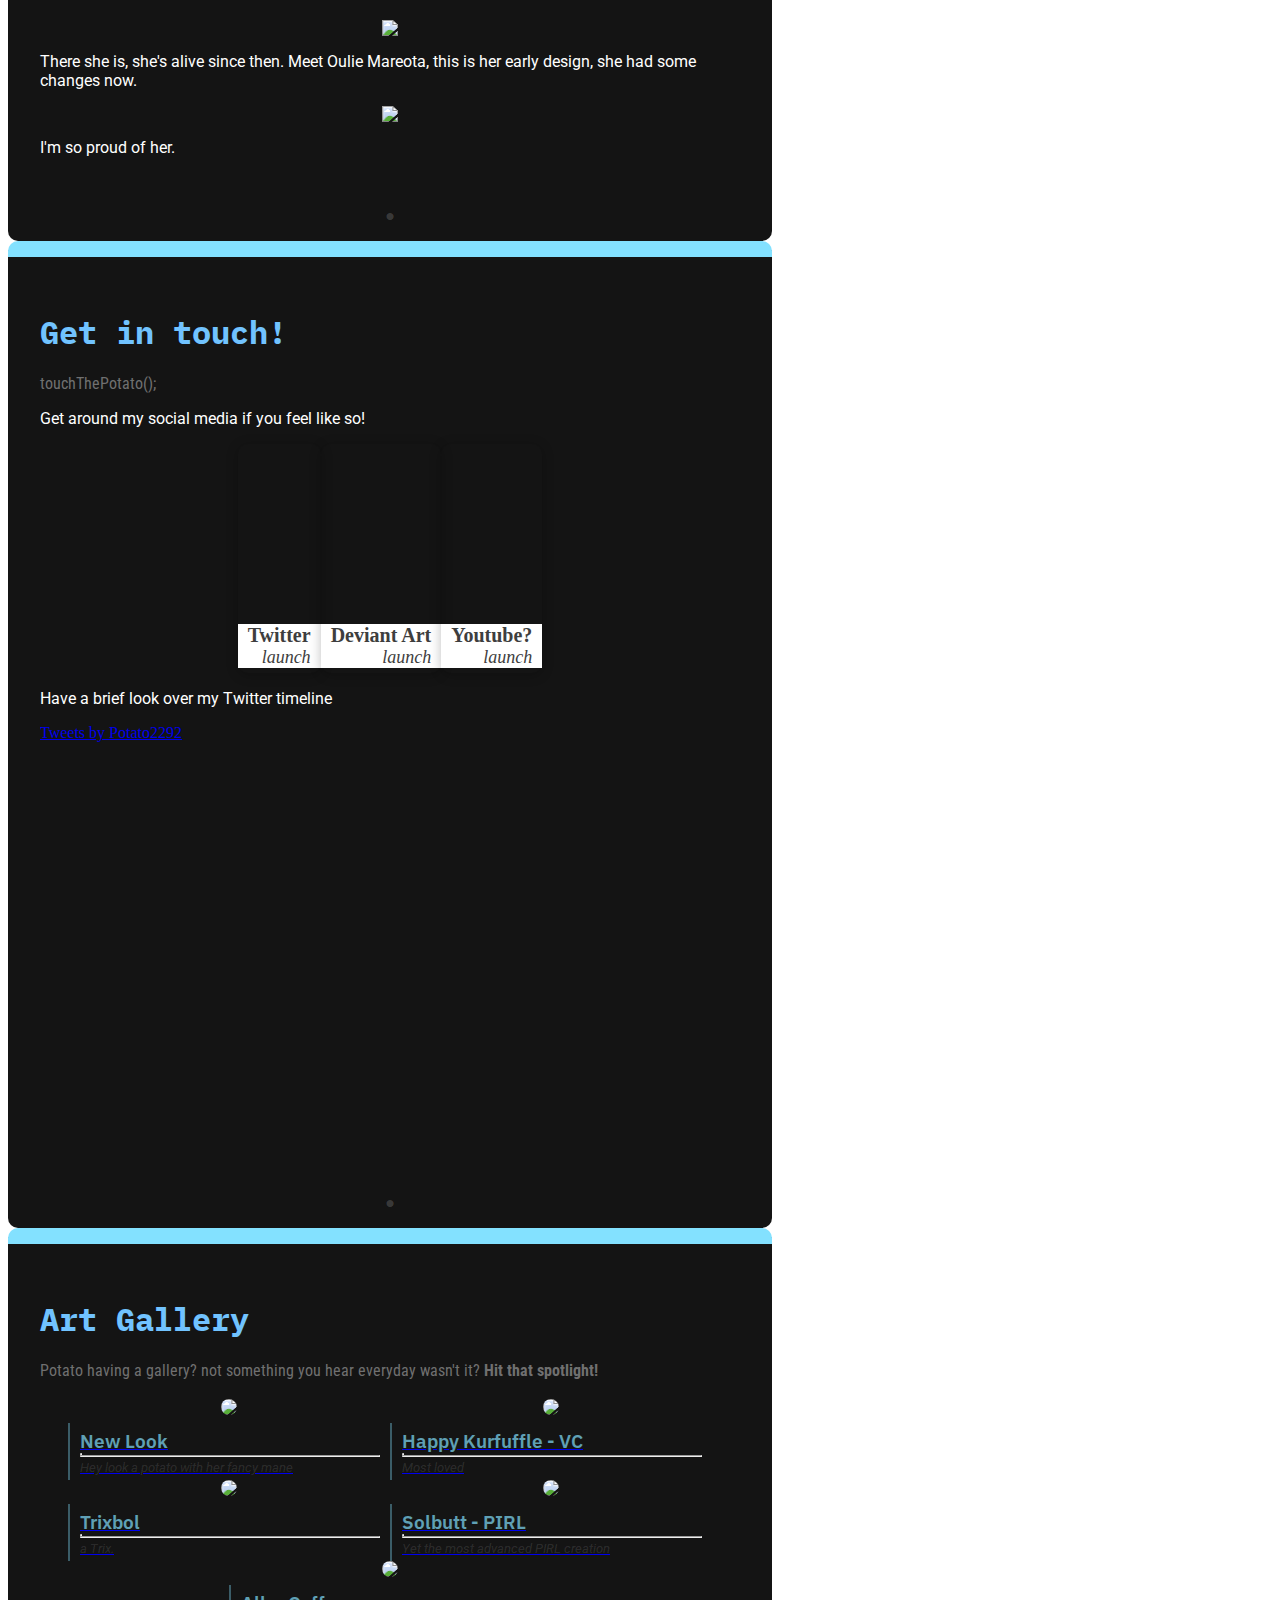
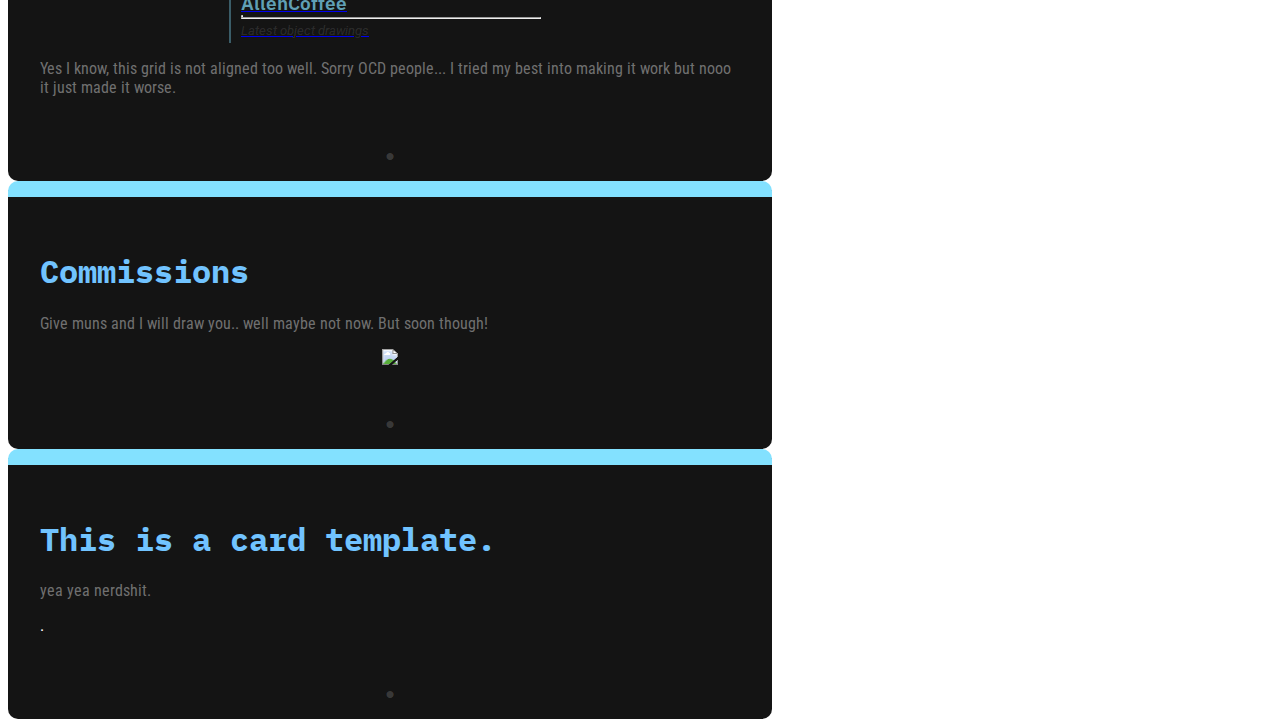
==== commit 076429df: "#bruhmoments" ====
--- a/index.html
+++ b/index.html
@@ -152,7 +152,7 @@
                     <div class="picture-sec">
                         <div class="picture b1"></div>
                     </div>
-                    <a href="#" class="link-jump" target="_blank">
+                    <a href="https://twitter.com/Potato2292" class="link-jump" target="_blank">
                         <div class="titledesc"><span class="title">Twitter</span>
                             <div class="thaticon"><i class="material-icons link-indicator b1">launch</i></div>
                         </div>
@@ -162,7 +162,7 @@
                     <div class="picture-sec">
                         <div class="picture b2"></div>
                     </div>
-                    <a href="#" class="link-jump" target="_blank">
+                    <a href="https://www.deviantart.com/potato2292" class="link-jump" target="_blank">
                         <div class="titledesc"><span class="title">Deviant Art</span>
                             <div class="thaticon"><i class="material-icons link-indicator b2">launch</i></div>
                         </div>
@@ -172,7 +172,7 @@
                     <div class="picture-sec">
                         <div class="picture b3"></div>
                     </div>
-                    <a href="#" class="link-jump" target="_blank">
+                    <a href="https://www.youtube.com/channel/UCZgKlRo5jjgYaMIBX_2HXuw" class="link-jump" target="_blank">
                         <div class="titledesc"><span class="title">Youtube?</span>
                             <div class="thaticon"><i class="material-icons link-indicator b3">launch</i></div>
                         </div>
--- a/assets/css/cards.css
+++ b/assets/css/cards.css
@@ -6,7 +6,6 @@
   align-self: flex-start;
   padding: 2rem;
   border-top: 1em solid rgb(131,225,255);
-  /*border-left: 2px solid rgb(131,225,255);*/
 }
 
 .cardtitle {
@@ -71,11 +70,11 @@
 }
 
 .cardgrid {
-  display: grid;
-  grid-template-columns: auto auto;
-  grid-gap: 1em;
-  /*justify-content: space-around;*/
+  display: flex;
+  flex-wrap: wrap;
+  justify-content: center;
   align-items: center;
+  margin-bottom: 1em;
 }
 
 .cardflex {
@@ -100,7 +99,7 @@
 }
 
 .thumb.block--start {
-  background: url('../../assets/img/local/potbanner.png') rgb(47,47,47);
+  background: url('../../assets/img/bg/dots.png') rgb(47,47,47);
   background-position: center;
   background-size: cover;
 }
@@ -130,13 +129,107 @@
 }
 
 .thumb--flex.artgal {
-  border-left: 0px solid rgb(131,225,255);
   border-radius: 10px;
-  transition: all 0.2s 0.5s;
-}
-
-.thumb--flex.artgal:hover {
-  border-left-width: 15px;
+  transition: all 0.2s;
+}
+
+.thumb--flex.artgal.grid {
+  max-width: 300px;
+  max-height: 300px;
+  margin: 0 0.5em;
+  margin-bottom: 0.5em;
+}
+
+.richtumbcontainer {
+  /*height: 380px;*/
+  display: flex;
+  flex-direction: column;
+  /*justify-content: flex-end;*/
+}
+
+.flexlink {
+  display: flex;
+  flex-direction: column;
+  align-items: center;
+  justify-content: space-between;
+}
+
+.thumbrich {
+  width: 300px;
+  position: relative;
+  /*background: white;*/
+  border-left: rgba(131,225,255,0.36) solid 2px;
+  padding: 5px 10px;
+  /*border-radius: 10px;*/
+  /*margin-bottom: 1.5em;*/
+  transition: all 0.2s;
+}
+
+.thumbrich > * {
+  transition: all 0.2s;
+}
+
+.thumbrich > p {
+  margin: 0;
+}
+
+.richpresence.thumbtitle {
+  font-size: 1.2em;
+  font-weight: 600;
+  font-family: 'IBM Plex Sans';
+  color: rgba(131,225,255,0.69);
+}
+
+.richpresence.thumbdesc {
+  font-family: 'Roboto';
+  font-size: 0.8em;
+  color: rgba(255,255,255,0.11);
+  font-style: italic;
+}
+
+.hr-gapper.alpha {
+  background: rgba(131,225,255,0.58);
+  margin: 0 0 0.2em 0;
+  /*width: 0%;*/
+}
+
+.hr-gapper.filler {
+  margin: 0;
+  z-index: 1;
+  background: rgb(131,225,255);
+  width: 0;
+}
+
+.flexlink:hover .thumb--flex.artgal {
+  transform: scale(1.05);
   transition-delay: 0s;
 }
 
+.flexlink:hover .thumbtitle {
+  color: rgb(131,225,255);
+}
+
+.flexlink:hover .thumbrich {
+  border-color: rgb(131,225,255);
+}
+
+.flexlink:hover .hr-gapper.filler {
+  width: 100%;
+}
+
+.flexlink:hover .richpresence.thumbdesc {
+  color: white;
+}
+
+@media (max-width: 580px) {
+  .thumb--flex.artgal.grid {
+    width: 260px;
+  }
+}
+
+@media (max-width: 580px) {
+  .thumbrich {
+    width: 260px;
+  }
+}
+
